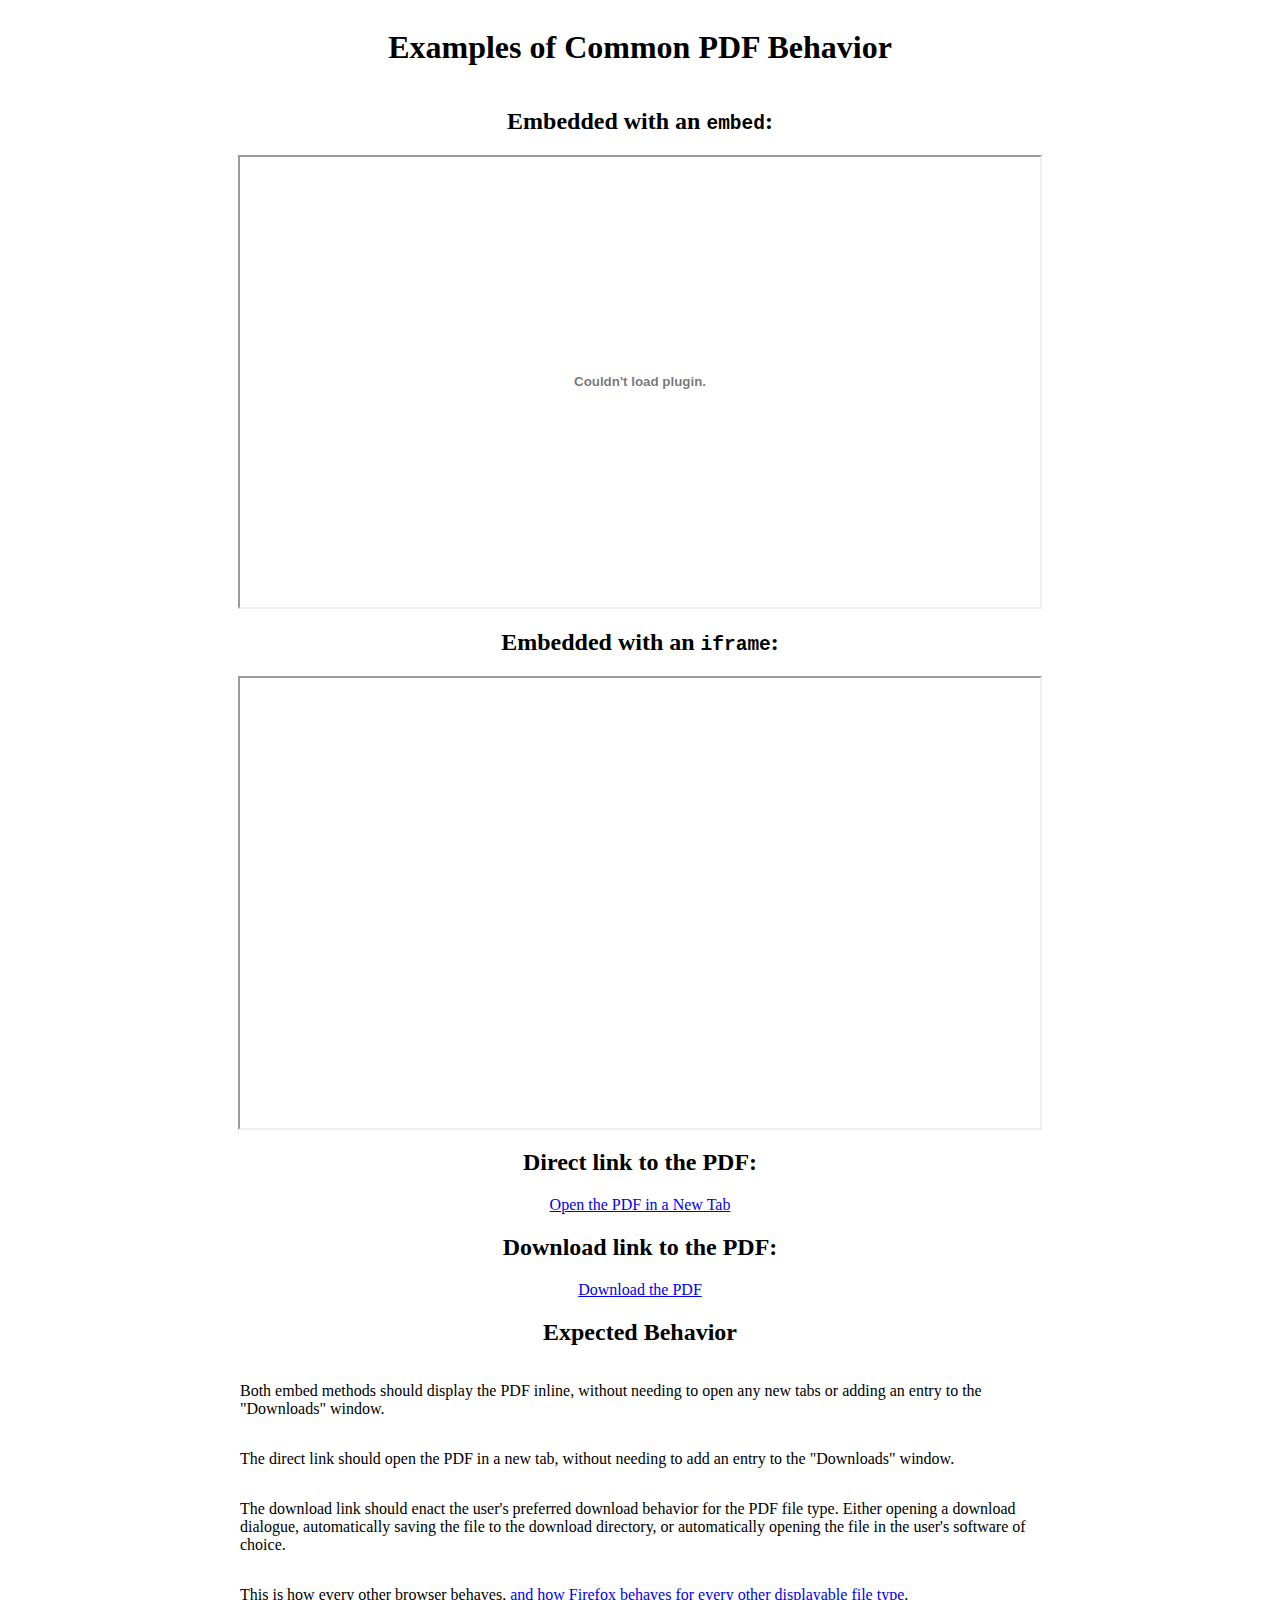
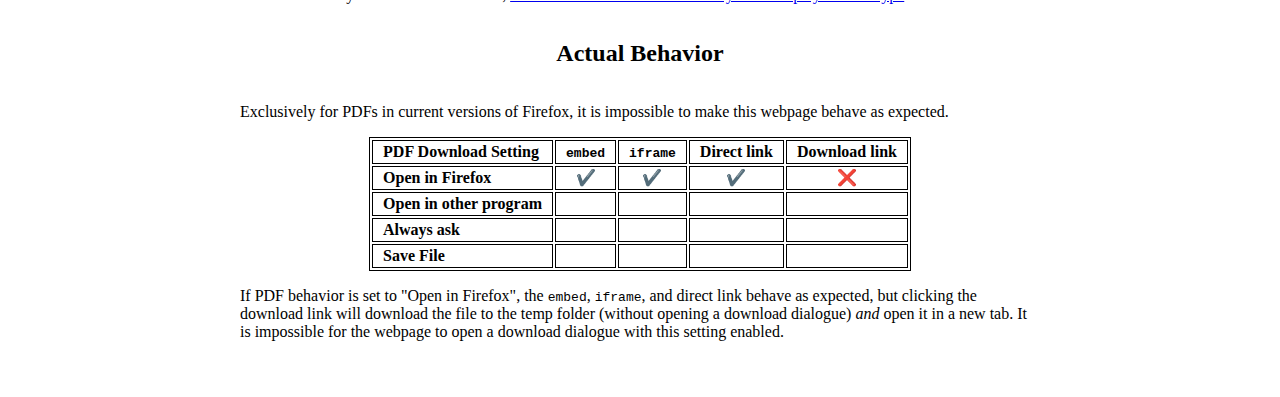
==== index.html @ 2ea57855 "Update index.html" ====
<!DOCTYPE html>
<html lang="en">
  <head>
    <meta charset="UTF-8">
    <meta name="viewport" content="width=device-width, initial-scale=1.0">
    <title>Example PDF Behavior</title>
    <style>
      main {
        display: flex;
        flex-direction: column;
        align-items: center;
      }
      iframe, embed {
        height: 50vh;
        border: 2px #EFEFEF inset;
      }
      p, iframe, embed {
        width: 100%;
        max-width: 800px;
      }
      table, th, td {
        border: 1px solid black;
      }
      th {
        text-align: start;
        padding: 2px 10px;
      }
      td {
        text-align: center;
      }
    </style>
  </head>
  <body>
    <main>
      <h1>Examples of Common PDF Behavior</h1>
      <h2>Embedded with an <code>embed</code>:</h2>
      <embed src="example.pdf" type="application/pdf" height="600"></embed>
      <h2>Embedded with an <code>iframe</code>:</h2>
      <iframe src="example.pdf" height="600"></iframe>
      <h2>Direct link to the PDF:</h2>
      <a href="example.pdf" target="_blank" rel="noopener noreferrer">Open the PDF in a New Tab</a>
      <h2>Download link to the PDF:</h2>
      <a href="example.pdf" download rel="noopener noreferrer">Download the PDF</a>
      <h2>Expected Behavior</h2>
      <p>
        Both embed methods should display the PDF inline, without needing to open any new tabs
        or adding an entry to the "Downloads" window.
      </p>
      <p>
        The direct link should open the PDF in a new tab, without needing to add an entry to the
        "Downloads" window.
      </p>
      <p>
        The download link should enact the user's preferred download behavior for the PDF file
        type. Either opening a download dialogue, automatically saving the file to the download
        directory, or automatically opening the file in the user's software of choice.
      </p>
      <p>
        This is how every other browser behaves, <a href="png-counter-example.html">and how Firefox
        behaves for every other displayable file type</a>.
      </p>
      <h2>Actual Behavior</h2>
      <p>
        Exclusively for PDFs in current versions of Firefox, it is impossible to make this webpage
        behave as expected.
      </p>
      <table>
        <thead>
          <tr>
            <th scope="col">PDF Download Setting</th>
            <th scope="col"><code>embed</code></th>
            <th scope="col"><code>iframe</code></th>
            <th scope="col">Direct link</th>
            <th scope="col">Download link</th>
          </tr>
        </thead>
        <tbody>
          <tr>
            <th scope="row">Open in Firefox</th>
            <td>✔️</td>
            <td>✔️</td>
            <td>✔️</td>
            <td>❌</td>
          </tr>
          <tr>
            <th scope="row">Open in other program</th>
            <td></td>
            <td></td>
            <td></td>
            <td></td>
          </tr>
          <tr>
            <th scope="row">Always ask</th>
            <td></td>
            <td></td>
            <td></td>
            <td></td>
          </tr>
          <tr>
            <th scope="row">Save File</th>
            <td></td>
            <td></td>
            <td></td>
            <td></td>
          </tr>
        </tbody>
      </table>
      <p>
        If PDF behavior is set to "Open in Firefox", the <code>embed</code>, <code>iframe</code>,
        and direct link behave as expected, but clicking the download link will download the file
        to the temp folder (without opening a download dialogue) <em>and</em> open it in a new tab.
        It is impossible for the webpage to open a download dialogue with this setting enabled.
      </p>
      <p></p>
    </main>
  </body>
</html>
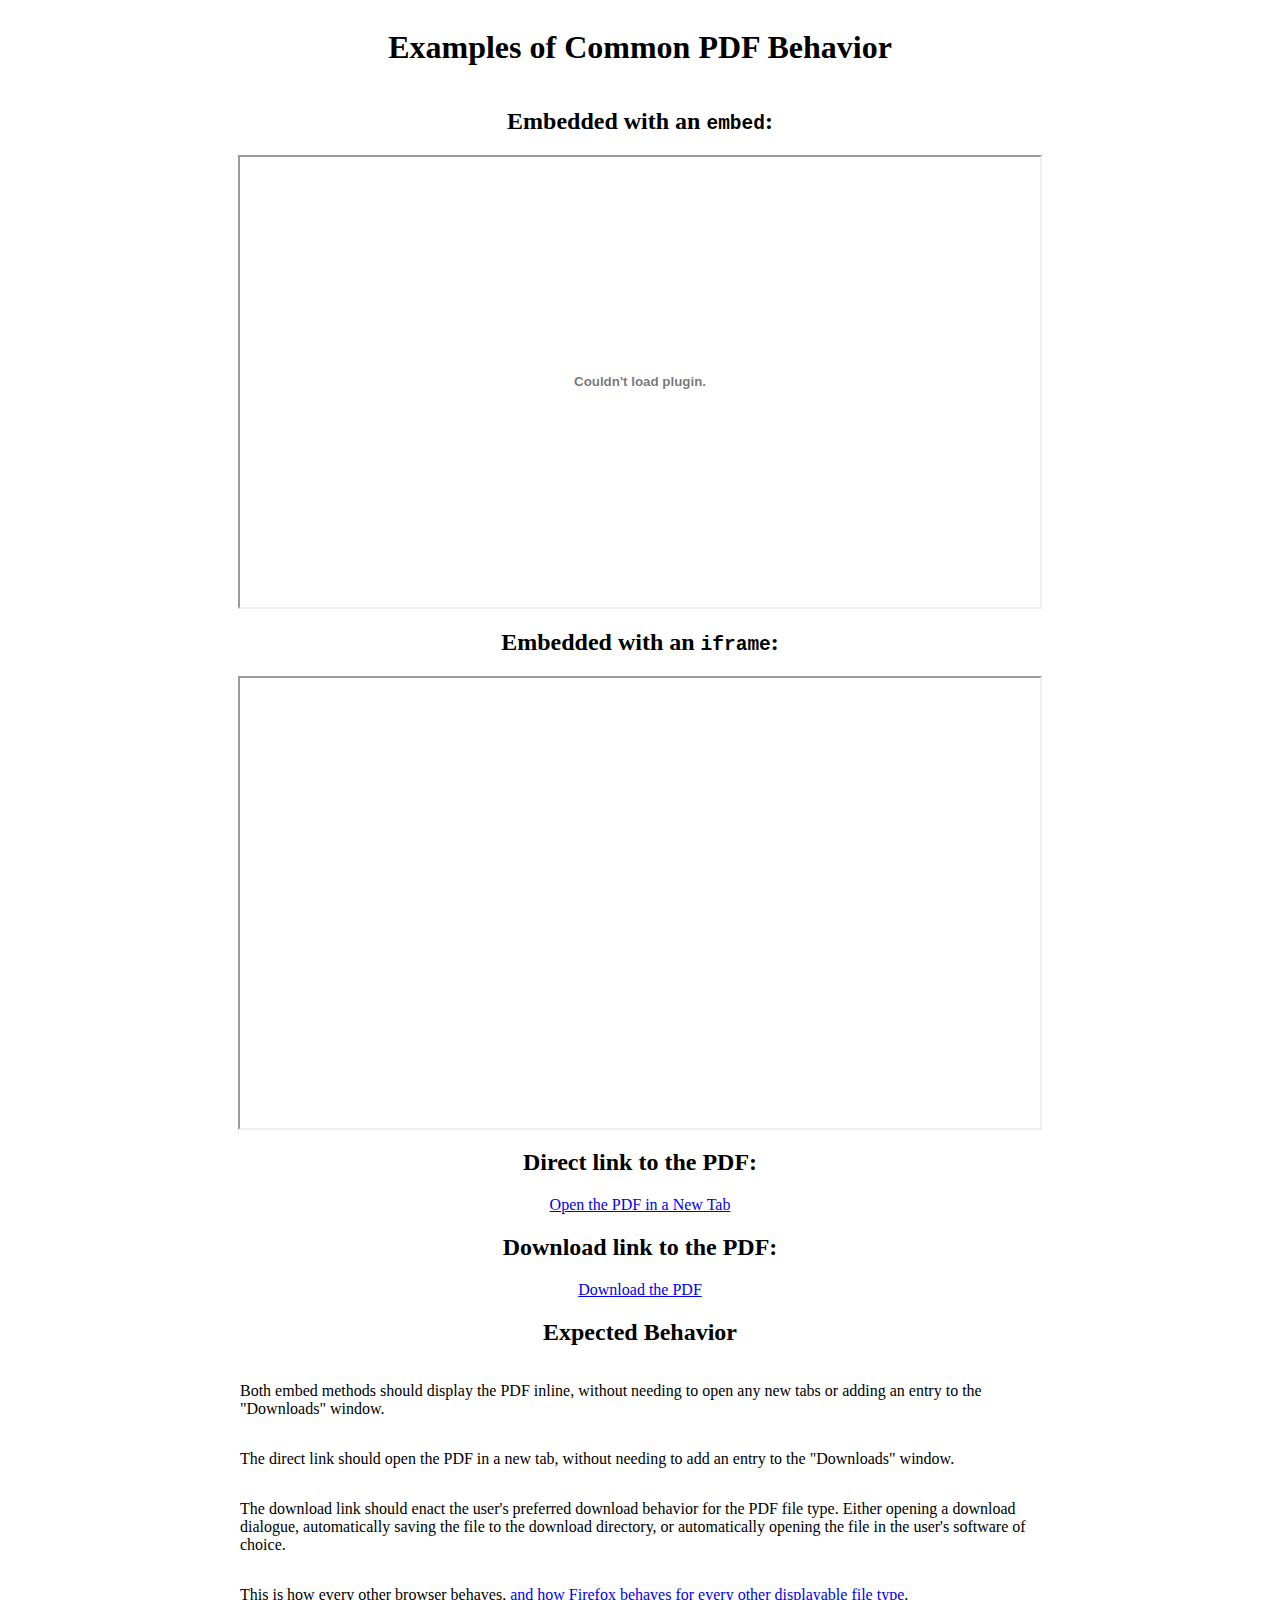
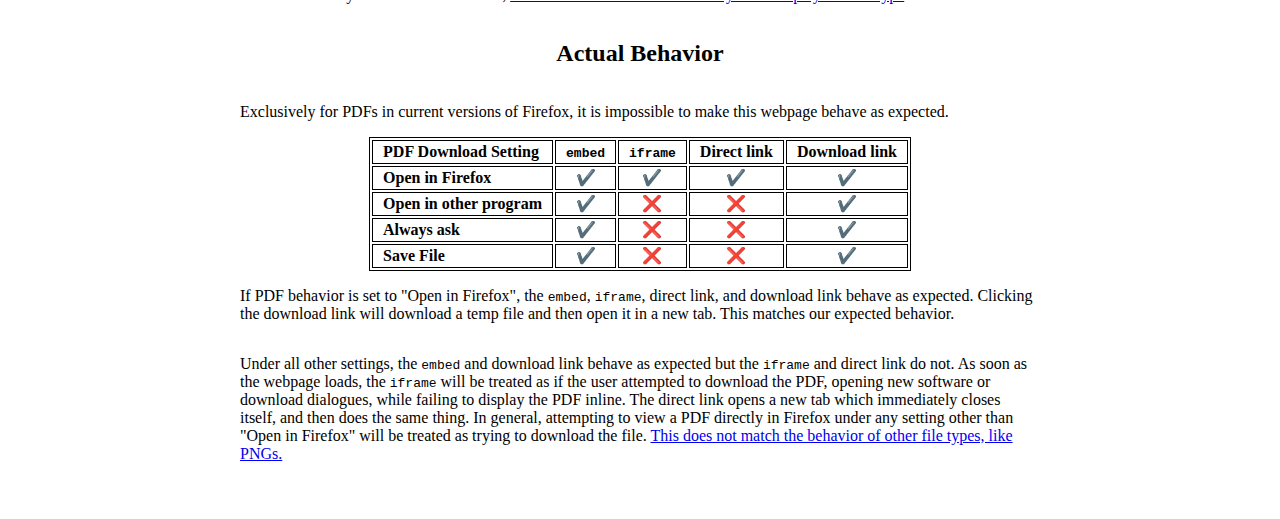
==== commit 3a9d6e3f: "Update index.html" ====
--- a/index.html
+++ b/index.html
@@ -80,36 +80,45 @@
             <td>✔️</td>
             <td>✔️</td>
             <td>✔️</td>
-            <td>❌</td>
+            <td>✔️</td>
           </tr>
           <tr>
             <th scope="row">Open in other program</th>
-            <td></td>
-            <td></td>
-            <td></td>
-            <td></td>
+            <td>✔️</td>
+            <td>❌</td>
+            <td>❌</td>
+            <td>✔️</td>
           </tr>
           <tr>
             <th scope="row">Always ask</th>
-            <td></td>
-            <td></td>
-            <td></td>
-            <td></td>
+            <td>✔️</td>
+            <td>❌</td>
+            <td>❌</td>
+            <td>✔️</td>
           </tr>
           <tr>
             <th scope="row">Save File</th>
-            <td></td>
-            <td></td>
-            <td></td>
-            <td></td>
+            <td>✔️</td>
+            <td>❌</td>
+            <td>❌</td>
+            <td>✔️</td>
           </tr>
         </tbody>
       </table>
       <p>
         If PDF behavior is set to "Open in Firefox", the <code>embed</code>, <code>iframe</code>,
-        and direct link behave as expected, but clicking the download link will download the file
-        to the temp folder (without opening a download dialogue) <em>and</em> open it in a new tab.
-        It is impossible for the webpage to open a download dialogue with this setting enabled.
+        direct link, and download link behave as expected. Clicking the download link will download
+        a temp file and then open it in a new tab. This matches our expected behavior.
+      </p>
+      <p>
+        Under all other settings, the <code>embed</code> and download link behave as expected but
+        the <code>iframe</code> and direct link do not. As soon as the webpage loads, the <code>iframe</code>
+        will be treated as if the user attempted to download the PDF, opening new software or download
+        dialogues, while failing to display the PDF inline. The direct link opens a new tab which
+        immediately closes itself, and then does the same thing. In general, attempting to view a PDF
+        directly in Firefox under any setting other than "Open in Firefox" will be treated as trying to
+        download the file. <a href="png-counter-example.html">This does not match the behavior of other
+        file types, like PNGs.</a>
       </p>
       <p></p>
     </main>
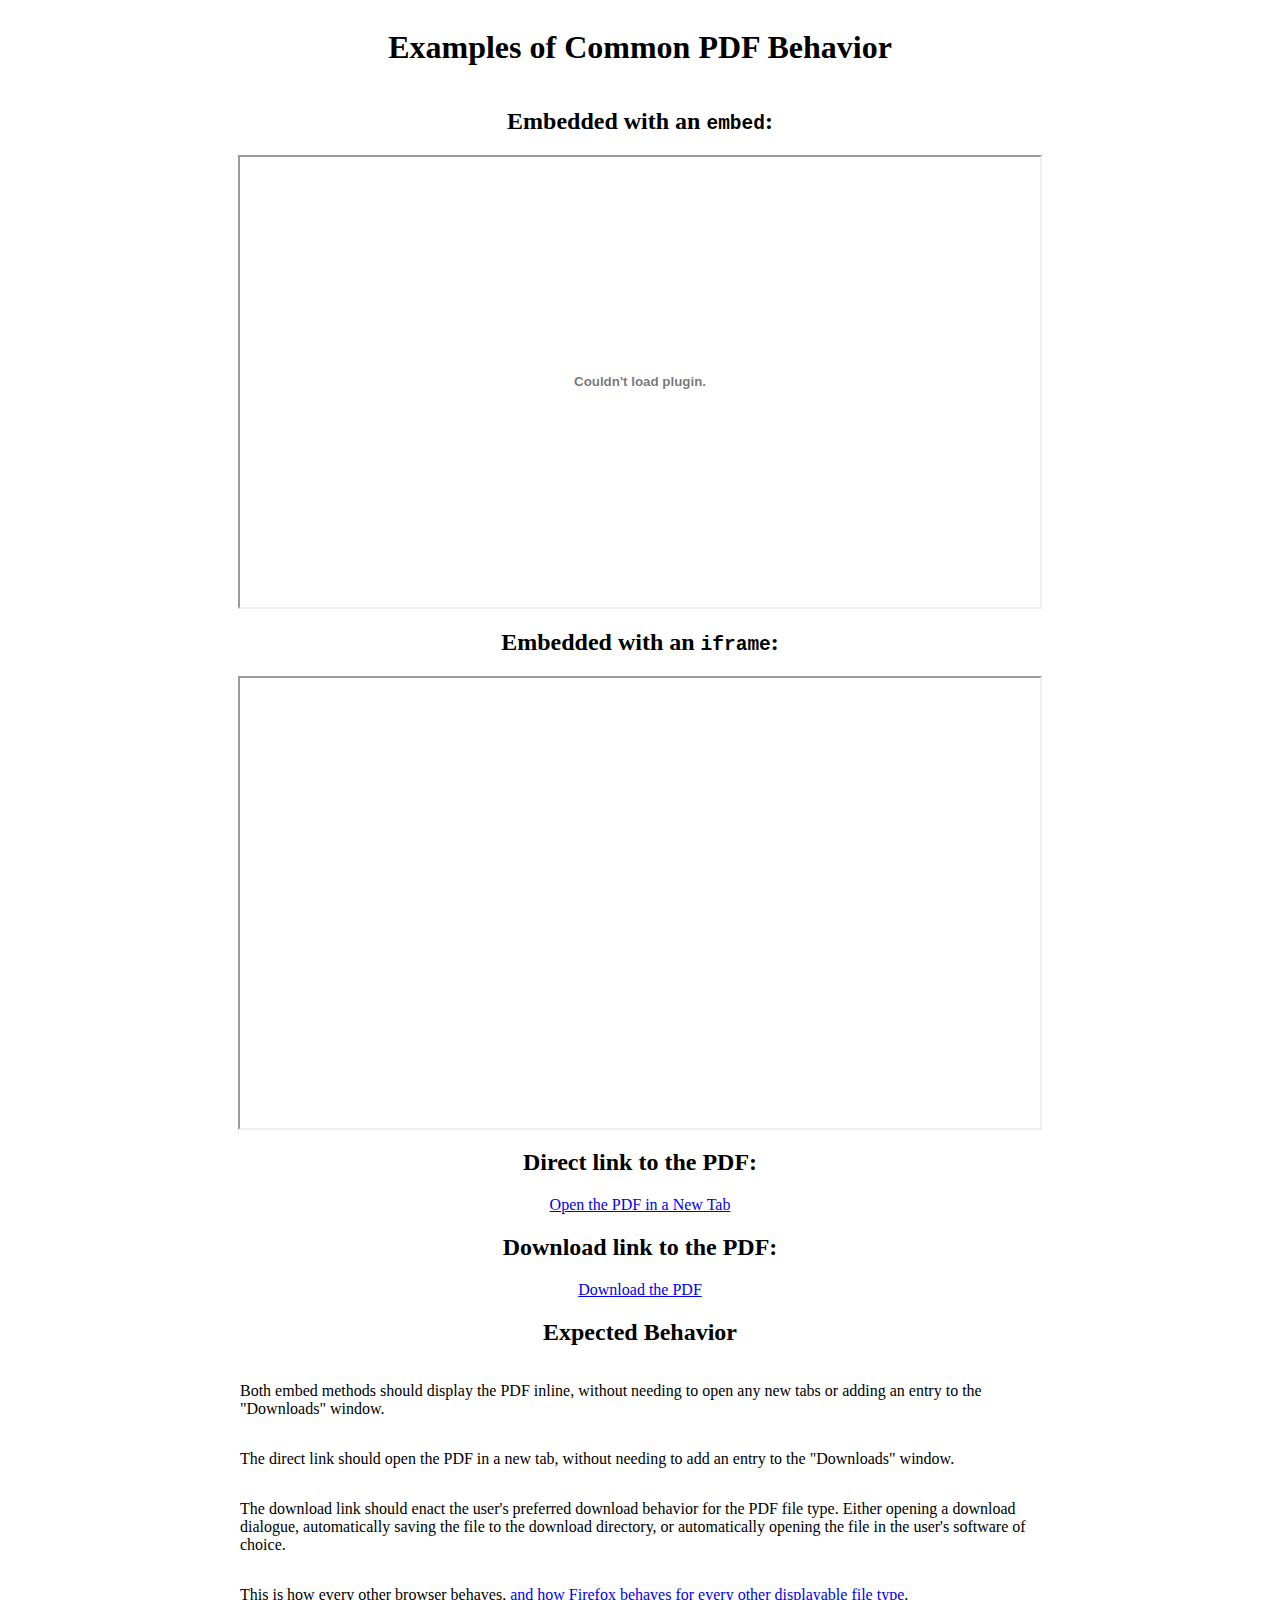
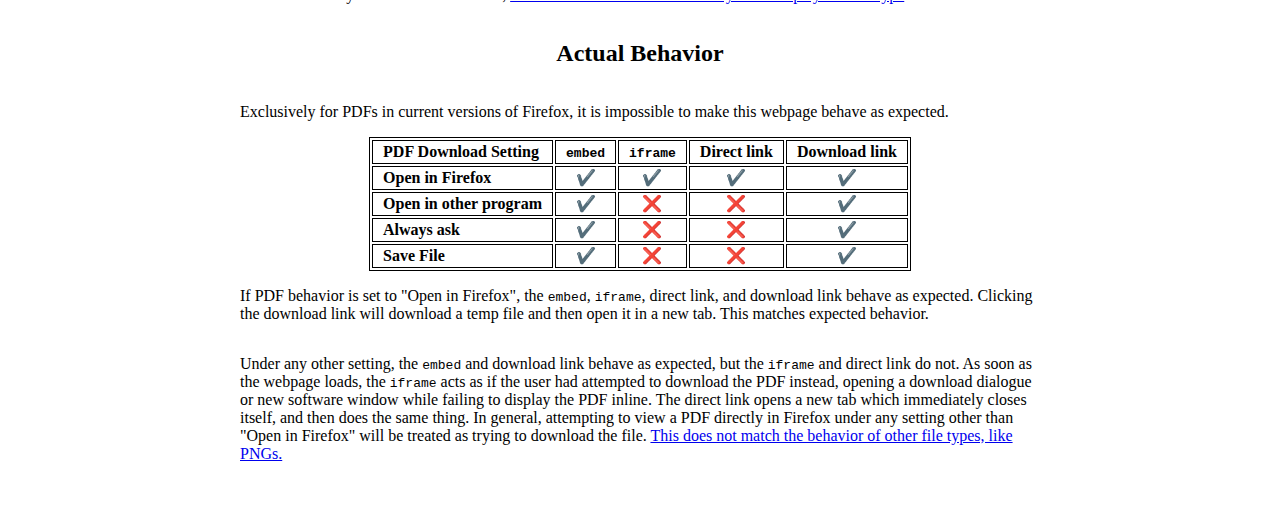
==== commit fd0f828e: "Update index.html" ====
--- a/index.html
+++ b/index.html
@@ -108,13 +108,13 @@
       <p>
         If PDF behavior is set to "Open in Firefox", the <code>embed</code>, <code>iframe</code>,
         direct link, and download link behave as expected. Clicking the download link will download
-        a temp file and then open it in a new tab. This matches our expected behavior.
+        a temp file and then open it in a new tab. This matches expected behavior.
       </p>
       <p>
-        Under all other settings, the <code>embed</code> and download link behave as expected but
+        Under any other setting, the <code>embed</code> and download link behave as expected, but
         the <code>iframe</code> and direct link do not. As soon as the webpage loads, the <code>iframe</code>
-        will be treated as if the user attempted to download the PDF, opening new software or download
-        dialogues, while failing to display the PDF inline. The direct link opens a new tab which
+        acts as if the user had attempted to download the PDF instead, opening a download dialogue or
+        new software window while failing to display the PDF inline. The direct link opens a new tab which
         immediately closes itself, and then does the same thing. In general, attempting to view a PDF
         directly in Firefox under any setting other than "Open in Firefox" will be treated as trying to
         download the file. <a href="png-counter-example.html">This does not match the behavior of other
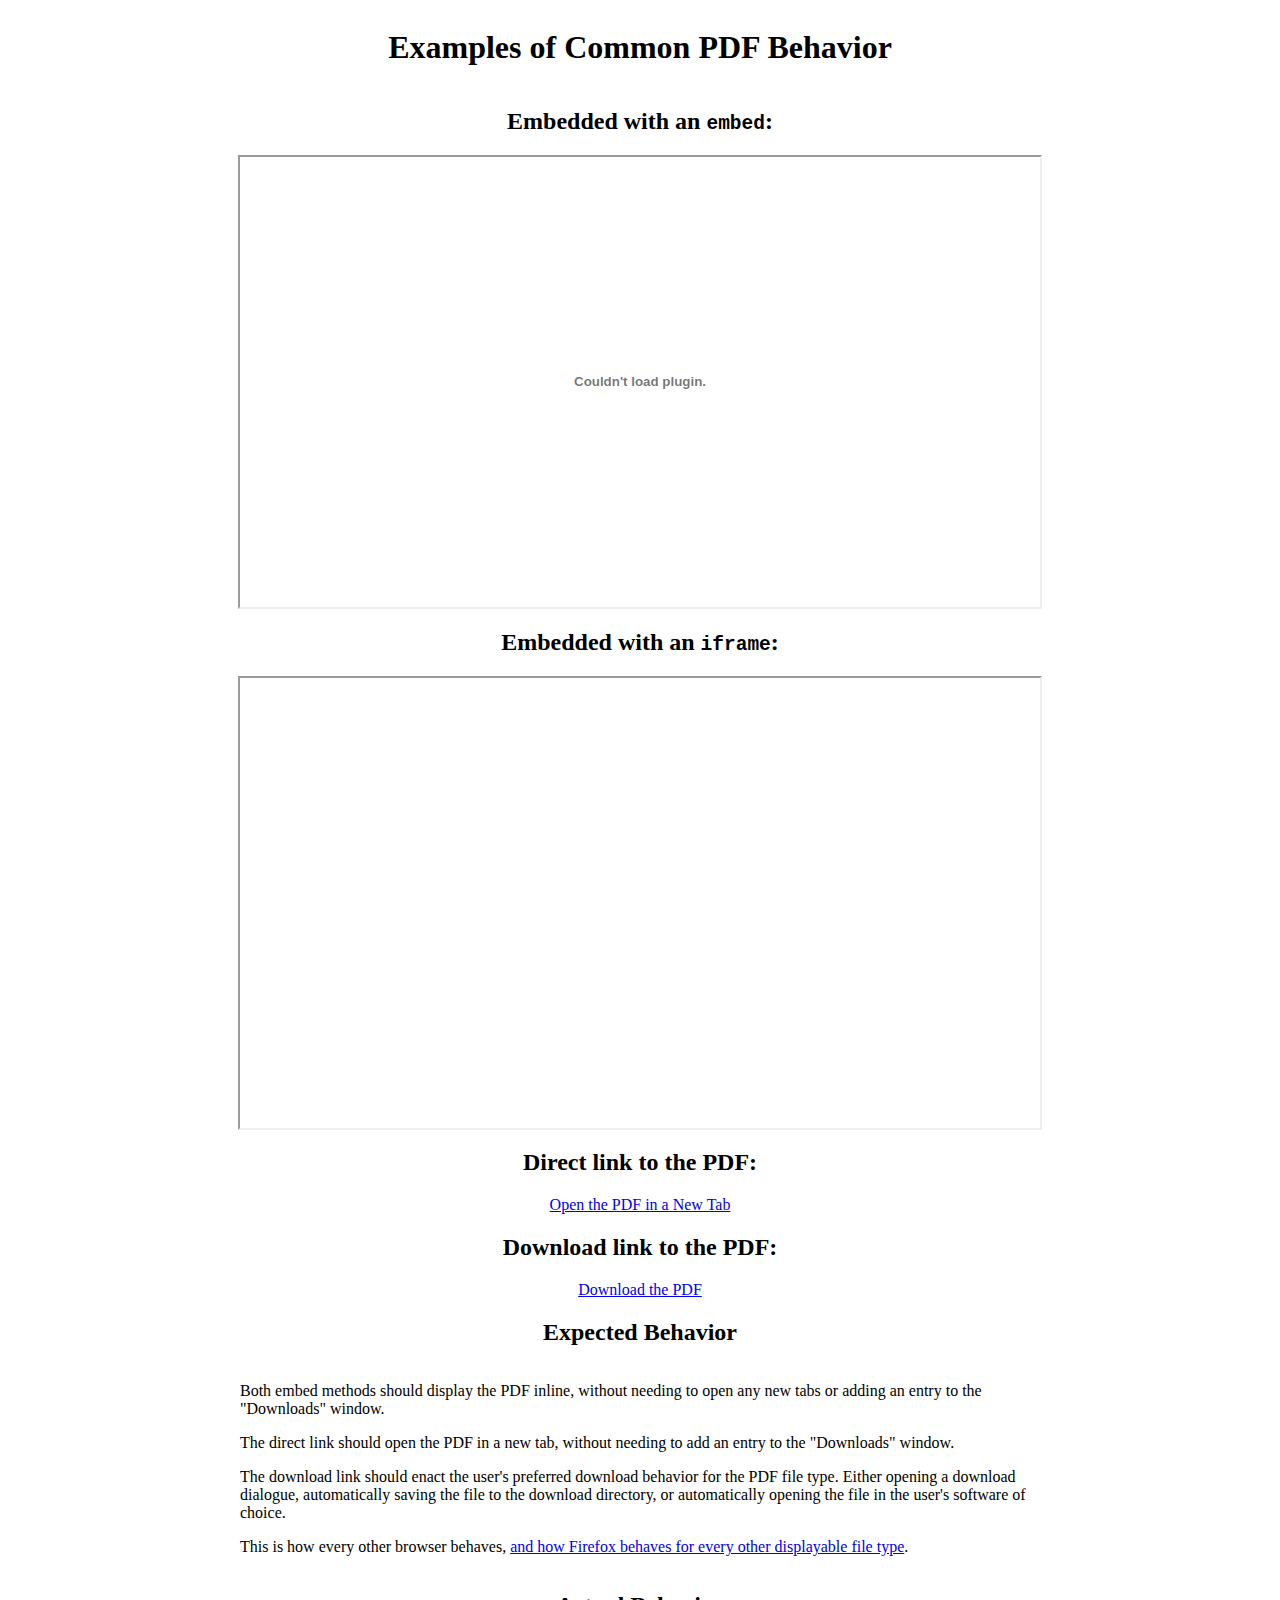
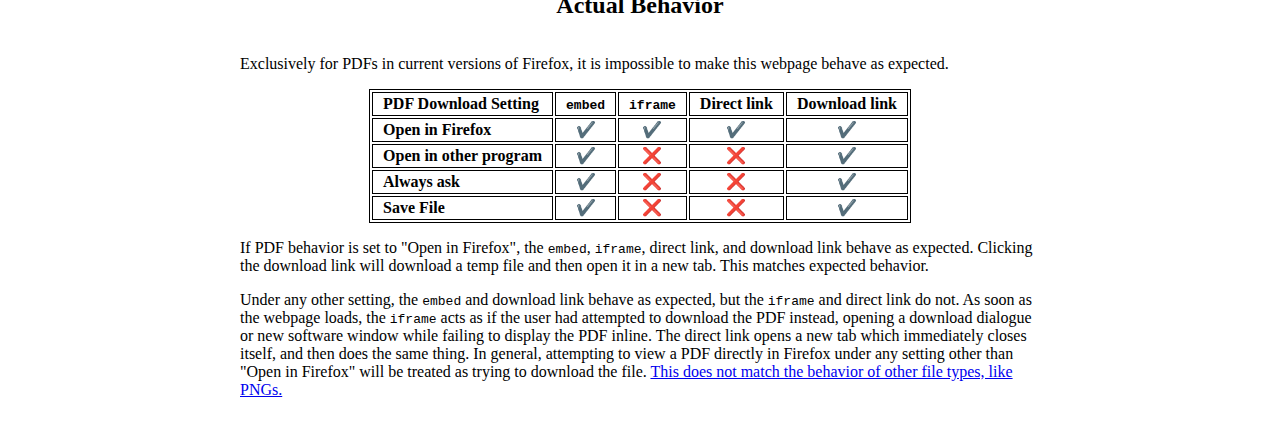
==== commit 74ef825e: "Update index.html" ====
--- a/index.html
+++ b/index.html
@@ -17,6 +17,9 @@
       p, iframe, embed {
         width: 100%;
         max-width: 800px;
+      }
+      p + p {
+        margin-top: 0;
       }
       table, th, td {
         border: 1px solid black;
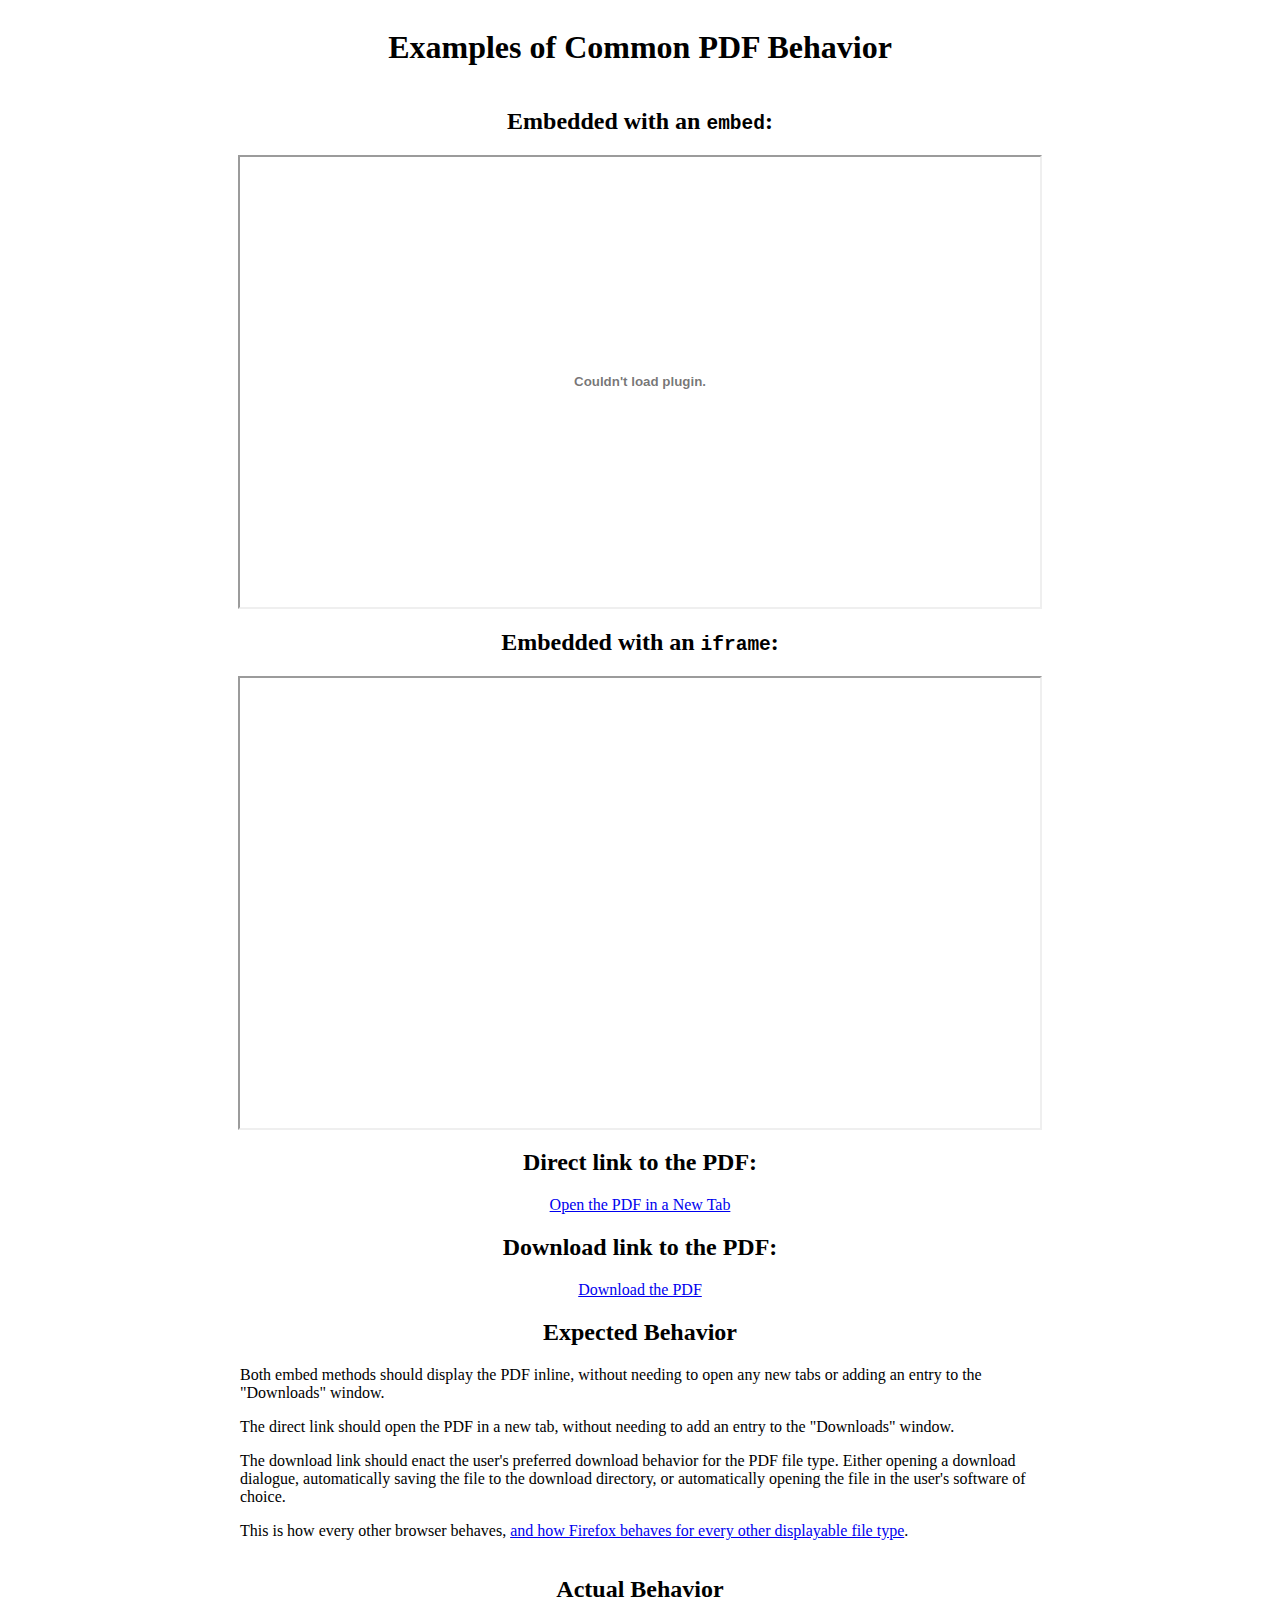
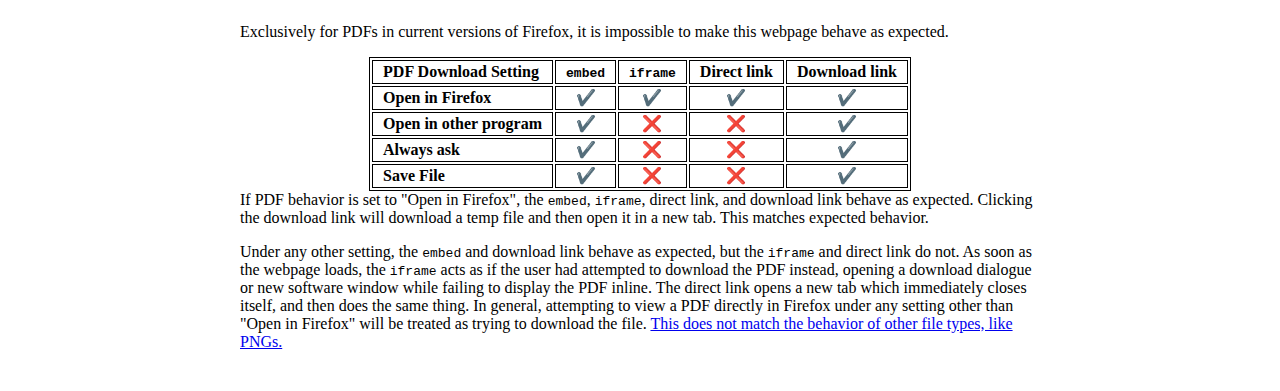
==== commit 5f732543: "Update index.html" ====
--- a/index.html
+++ b/index.html
@@ -18,7 +18,7 @@
         width: 100%;
         max-width: 800px;
       }
-      p + p {
+      p {
         margin-top: 0;
       }
       table, th, td {
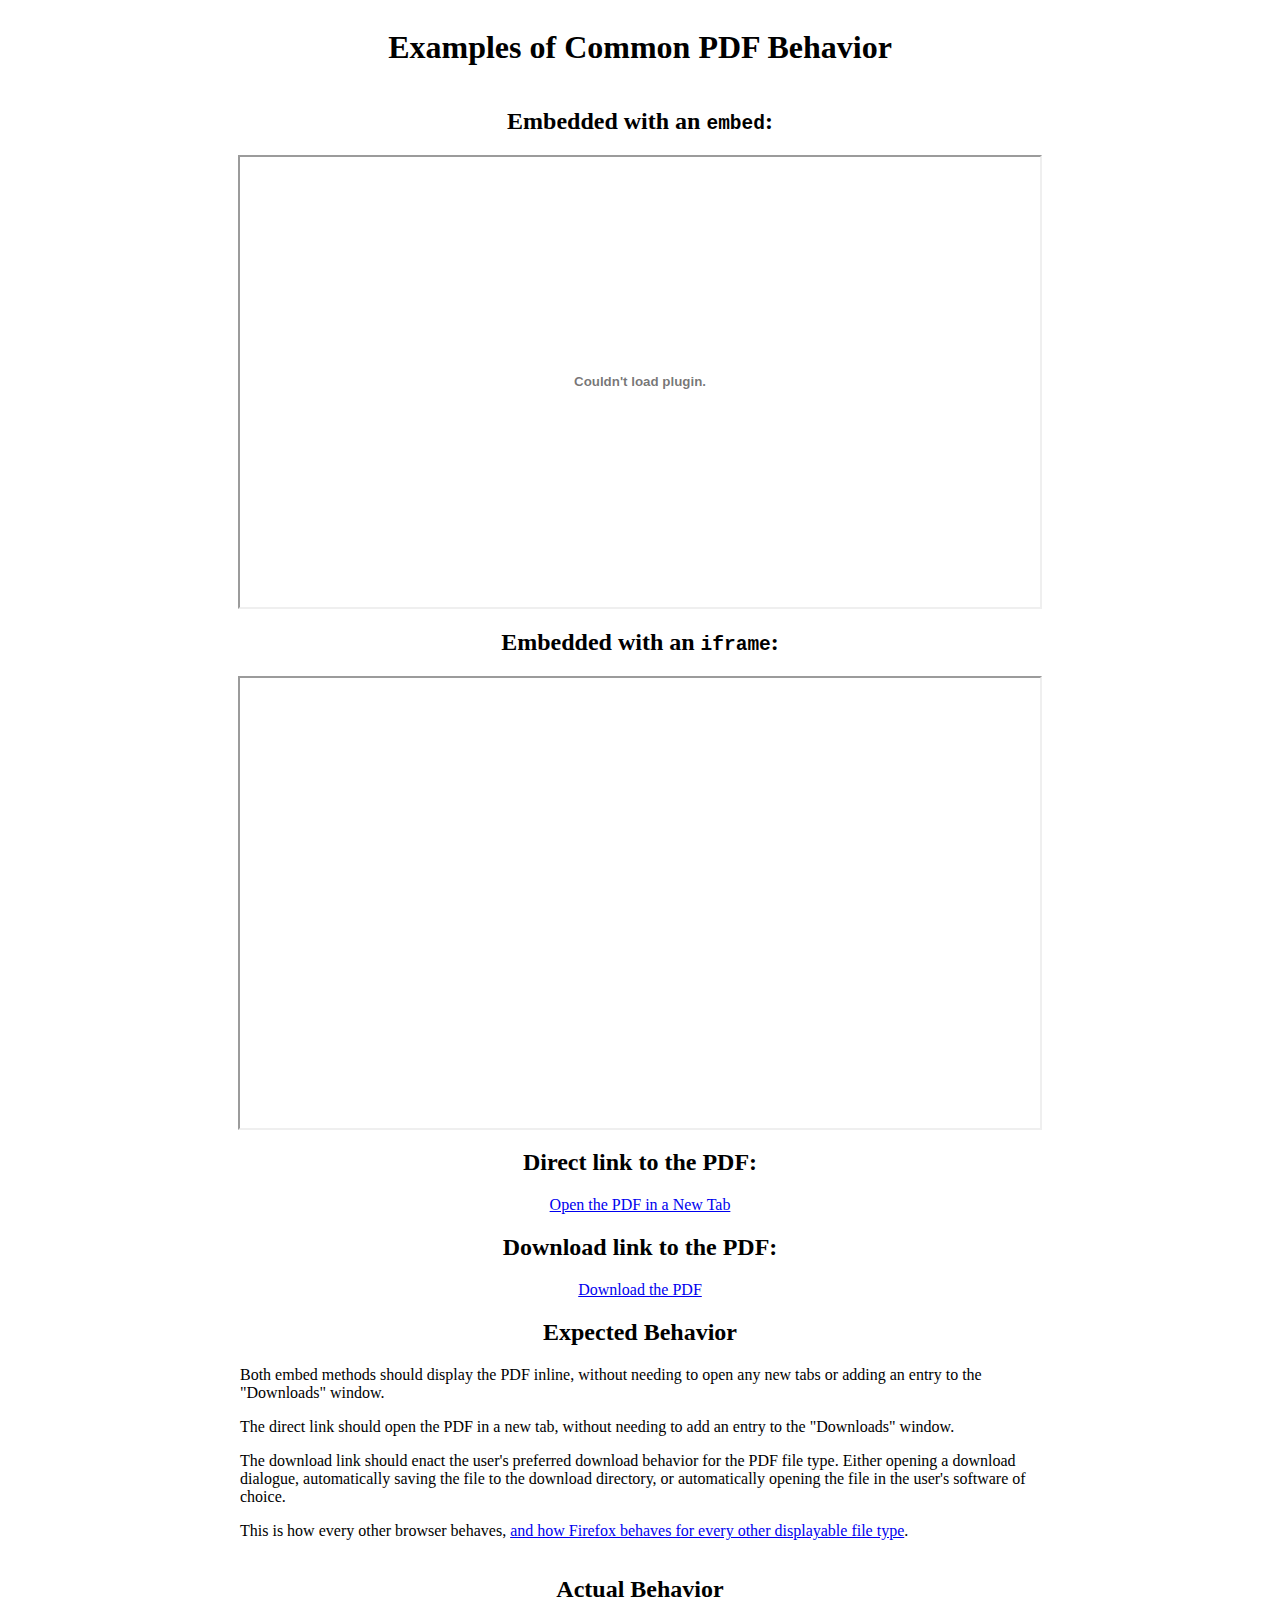
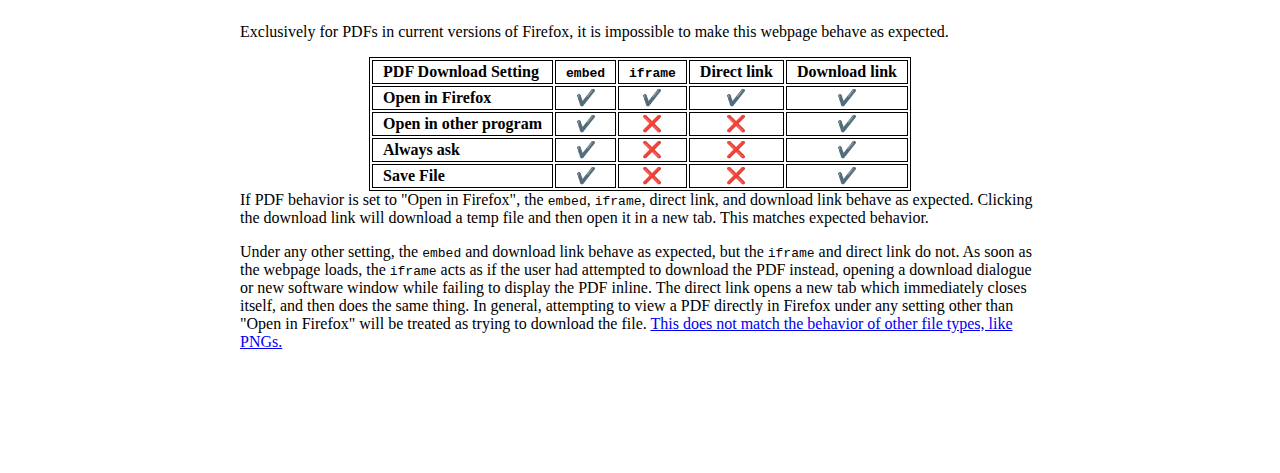
==== commit cf4635ea: "Update index.html" ====
--- a/index.html
+++ b/index.html
@@ -4,34 +4,7 @@
     <meta charset="UTF-8">
     <meta name="viewport" content="width=device-width, initial-scale=1.0">
     <title>Example PDF Behavior</title>
-    <style>
-      main {
-        display: flex;
-        flex-direction: column;
-        align-items: center;
-      }
-      iframe, embed {
-        height: 50vh;
-        border: 2px #EFEFEF inset;
-      }
-      p, iframe, embed {
-        width: 100%;
-        max-width: 800px;
-      }
-      p {
-        margin-top: 0;
-      }
-      table, th, td {
-        border: 1px solid black;
-      }
-      th {
-        text-align: start;
-        padding: 2px 10px;
-      }
-      td {
-        text-align: center;
-      }
-    </style>
+    <link href="style.css" rel="stylesheet">
   </head>
   <body>
     <main>
--- a/style.css
+++ b/style.css
@@ -0,0 +1,27 @@
+main {
+  display: flex;
+  flex-direction: column;
+  align-items: center;
+  margin-bottom: 10vh;
+}
+iframe, embed {
+  height: 50vh;
+  border: 2px #EFEFEF inset;
+}
+p, iframe, embed {
+  width: 100%;
+  max-width: 800px;
+}
+p {
+  margin-top: 0;
+}
+table, th, td {
+  border: 1px solid black;
+}
+th {
+  text-align: start;
+  padding: 2px 10px;
+}
+td {
+  text-align: center;
+}
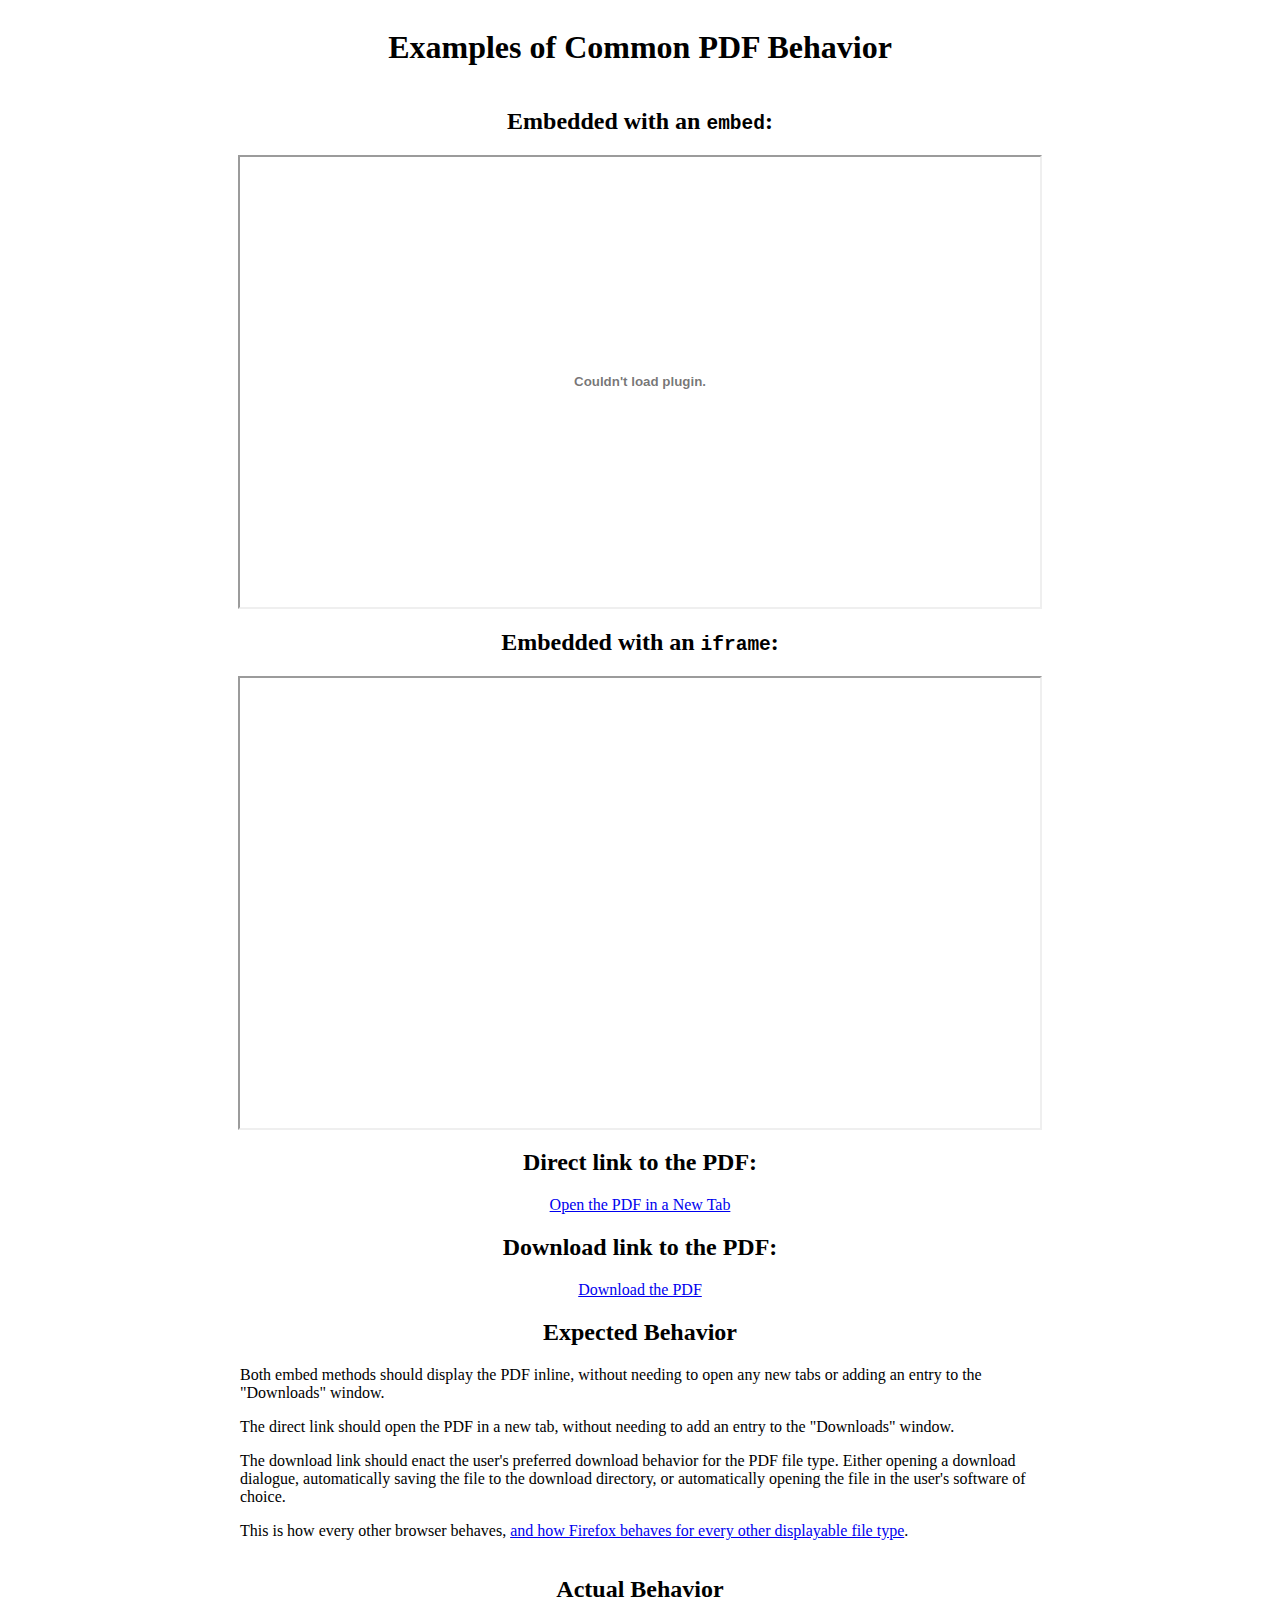
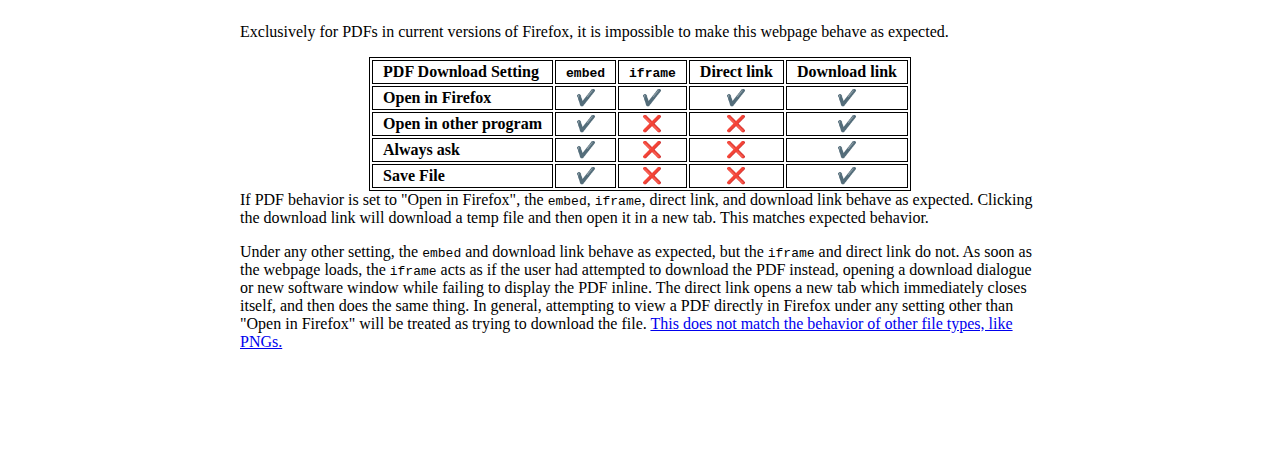
==== commit 8dc5ea0b: "Update index.html" ====
--- a/index.html
+++ b/index.html
@@ -96,7 +96,6 @@
         download the file. <a href="png-counter-example.html">This does not match the behavior of other
         file types, like PNGs.</a>
       </p>
-      <p></p>
     </main>
   </body>
 </html>
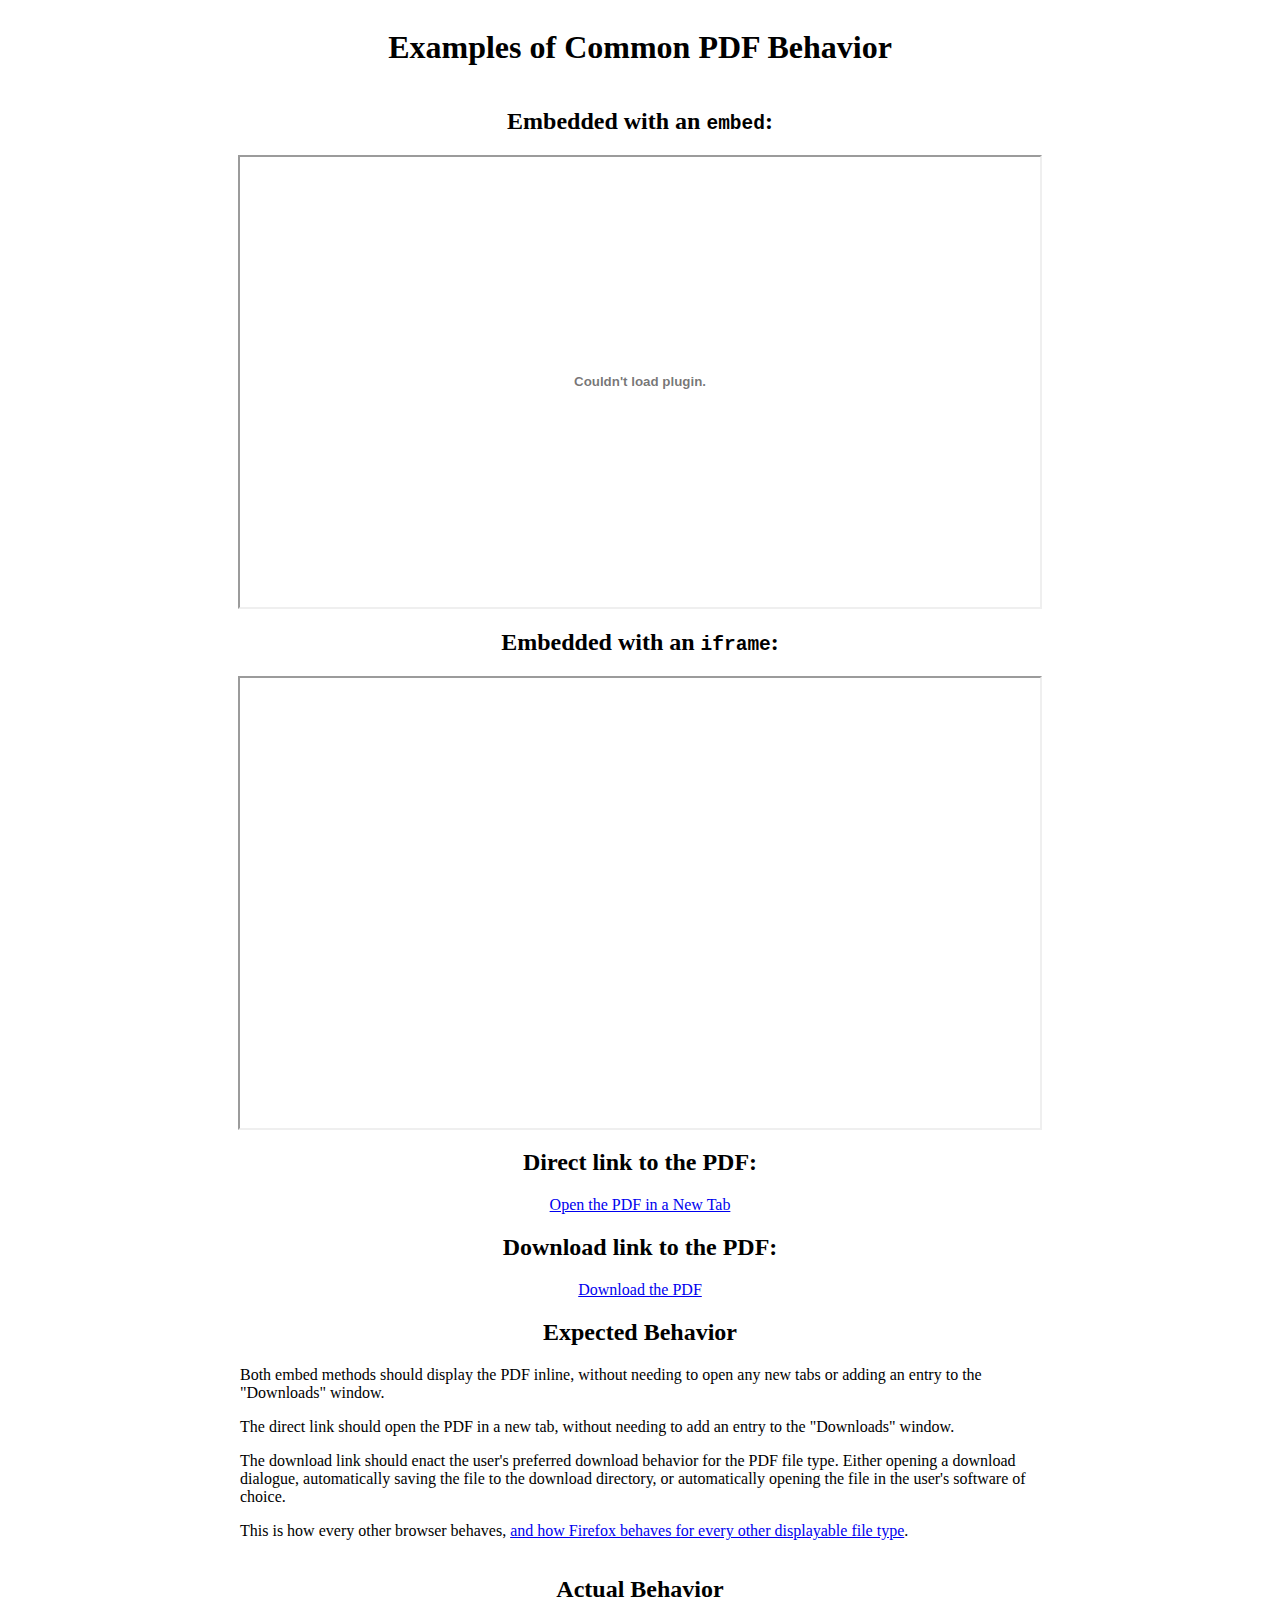
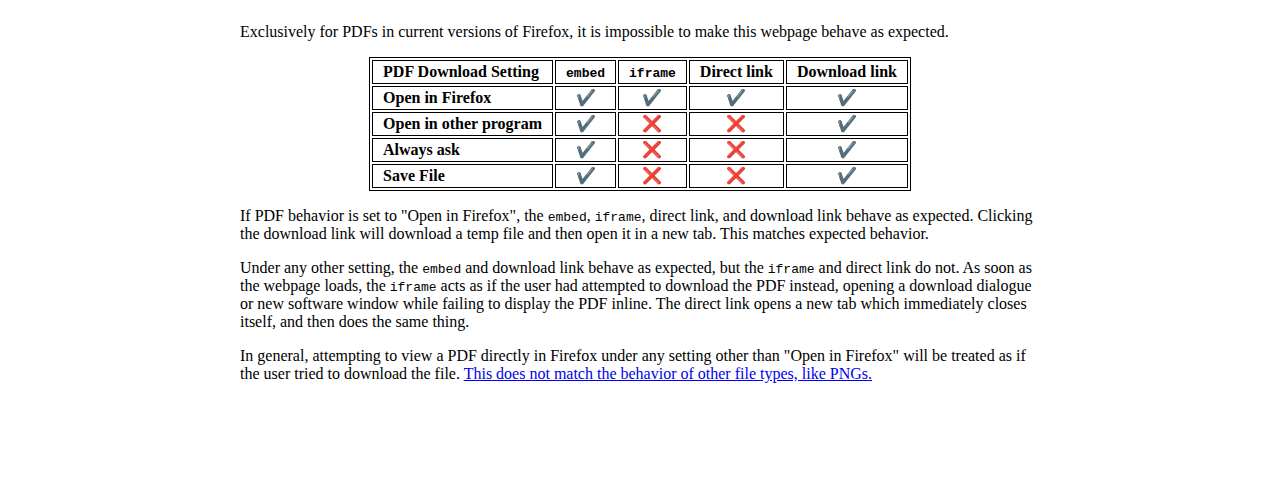
==== commit 0d4bae22: "Update index.html" ====
--- a/index.html
+++ b/index.html
@@ -91,10 +91,12 @@
         the <code>iframe</code> and direct link do not. As soon as the webpage loads, the <code>iframe</code>
         acts as if the user had attempted to download the PDF instead, opening a download dialogue or
         new software window while failing to display the PDF inline. The direct link opens a new tab which
-        immediately closes itself, and then does the same thing. In general, attempting to view a PDF
-        directly in Firefox under any setting other than "Open in Firefox" will be treated as trying to
-        download the file. <a href="png-counter-example.html">This does not match the behavior of other
-        file types, like PNGs.</a>
+        immediately closes itself, and then does the same thing.
+      </p>
+      <p>
+        In general, attempting to view a PDF directly in Firefox under any setting other than "Open in Firefox"
+        will be treated as if the user tried to download the file.
+        <a href="png-counter-example.html">This does not match the behavior of other file types, like PNGs.</a>
       </p>
     </main>
   </body>
--- a/style.css
+++ b/style.css
@@ -12,7 +12,7 @@
   width: 100%;
   max-width: 800px;
 }
-p {
+p + p, h2 + p {
   margin-top: 0;
 }
 table, th, td {
